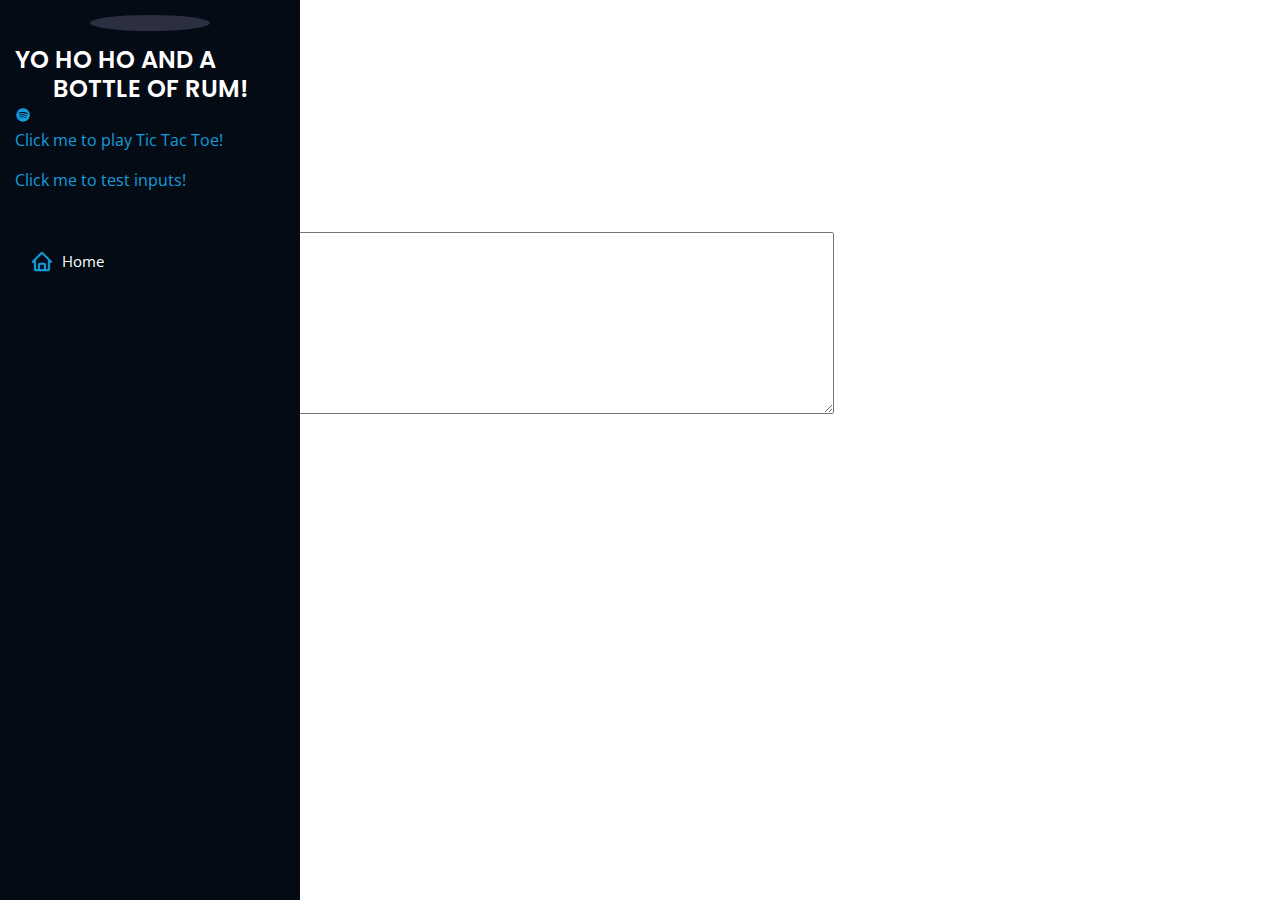
==== test/index.html @ 1068e13e "Update index.html" ====
<!DOCTYPE html>
<html lang="en">

<!-- ======= ngupta dogpark RUM init======= -->
<script
    src="https://www.datadoghq-browser-agent.com/us1/v5/datadog-rum.js"
    type="text/javascript">
</script>
<script>
    window.DD_RUM && window.DD_RUM.init({
      applicationId: '012a1d19-38df-4e55-9412-6ceb64e72490',
      clientToken: 'pub02889030d6147b469c6736c64e609b35',
      site: 'datadoghq.com',
      service: 'datadogrum-pirates-test',
      env: 'sandbox',
      // Specify a version number to identify the deployed version of your application in Datadog
      // version: '1.0.0', 
      sessionSampleRate: 100,
      sessionReplaySampleRate: 100,
      trackUserInteractions: true,
      trackResources: true,
      trackLongTasks: true,
      defaultPrivacyLevel: 'mask-user-input',
      trackSessionAcrossSubdomains: true,
      usePartitionedCrossSiteSessionCookie: true,
      useCrossSiteSessionCookie: true,
      datadogRum.setGlobalContextProperty('userAgent', {browserWindow.navigator.userAgent});
    });
</script>
<!-- ======= ngupta dogpark RUM end======= -->

<!-- ======= Start <head> ======= -->

<head>

 <meta charset="utf-8">
 <meta content="width=device-width, initial-scale=1.0" name="viewport">
 <title>Havana Club</title>
 <meta content="" name="description">
 <meta content="" name="keywords">

 <!-- Favicons -->
  <link href="/img/favicon.ico" rel="icon">
  <link href="/img/apple-touch-icon.png" rel="apple-touch-icon">

  <!-- Google Fonts -->
  <link href="https://fonts.googleapis.com/css?family=Open+Sans:300,300i,400,400i,600,600i,700,700i|Raleway:300,300i,400,400i,500,500i,600,600i,700,700i|Poppins:300,300i,400,400i,500,500i,600,600i,700,700i" rel="stylesheet">

  <!-- Vendor CSS Files -->
  <link href="/css/vendor/aos.css" rel="stylesheet">
  <link href="/css/vendor/bootstrap.min.css" rel="stylesheet">
  <link href="/css/vendor/bootstrap-icons.css" rel="stylesheet">
  <link href="/css/vendor/boxicons.min.css" rel="stylesheet">
  <link href="/css/vendor/glightbox.min.css" rel="stylesheet">
  <link href="/css/vendor/swiper-bundle.min.css" rel="stylesheet">

  <!-- Template Main CSS File -->
  <link href="/css/main.css" rel="stylesheet">

</head>

<!-- ======= End <head> ======= -->

<body>

  <!-- ======= Mobile nav toggle button ======= -->
  <i class="bi bi-list mobile-nav-toggle d-xl-none"></i>

  <!-- ======= Header ======= -->
  <header id="header">
    <div class="d-flex flex-column">

      <div class="profile">
        <img src="/img/profile-pic.jpg" alt="" class="img-fluid rounded-circle">
        <h1 class="text-light"><a href="index.html">YO HO HO AND A BOTTLE OF RUM!</a></h1>
        <a href="https://open.spotify.com/user/ng1992?si=96d4cd71a7ce48f3" class="spotify"><i class="bx bxl-spotify"></i></a>
        <p> <a href="/games/tic.html" target="_blank">Click me to play Tic Tac Toe!</a> </p> 
        <p> <a href="/test/index.html" target="_blank">Click me to test inputs!</a> </p>
      </div>
      </div>

      <nav id="navbar" class="nav-menu navbar">
        <ul>
          <li><a href="#hero" class="nav-link scrollto active"><i class="bx bx-home"></i> <span>Home</span></a></li>
        </ul>
      </nav><!-- .nav-menu -->
    </div>
  </header>
  <!-- ======= End Header ======= -->
<!-- ======= Form Inputs ======= -->
<div class="container">
      <div class="text">
         Contact us Form
      </div>
      <form action="#">
         <div class="form-row">
            <div class="input-data">
               <input type="text" required>
               <div class="underline"></div>
               <label for="">First Name</label>
            </div>
            <div class="input-data">
               <input type="text" required>
               <div class="underline"></div>
               <label for="">Last Name</label>
            </div>
         </div>
         <div class="form-row">
            <div class="input-data">
               <input type="text" required>
               <div class="underline"></div>
               <label for="">Email Address</label>
            </div>
            <div class="input-data">
               <input type="text" required>
               <div class="underline"></div>
               <label for="">Website Name</label>
            </div>
         </div>
         <div class="form-row">
         <div class="input-data textarea">
            <textarea rows="8" cols="80" required></textarea>
            <br />
            <div class="underline"></div>
            <label for="">Write your message</label>
            <br />
            <div class="form-row submit-btn">
               <div class="input-data">
                  <div class="inner"></div>
                  <input type="submit" value="submit">
               </div>
            </div>
      </form>
      </div>
<!-- ======= End Form Inputs ======= -->


<!-- ======= Date and Message Section ======= -->
    <title>Today's Date</title>
    <script>
        let d = new Date();
        alert("Today's date is " + d + "\n" +  "This site uses cookies and Datadog RUM to track user interactions." + "\n" + "Click OK To proceed");
    </script>
<!-- ======= End Date and Message Section ======= -->
 
 <main id="main">

  <a href="#" class="back-to-top d-flex align-items-center justify-content-center"><i class="bi bi-arrow-up-short"></i></a>

  <!-- Vendor JS Files -->
  <script src="/js/vendor/purecounter.js"></script>
  <script src="/js/vendor/aos.js"></script>
  <script src="/js/vendor/bootstrap.bundle.min.js"></script>
  <script src="/js/vendor/glightbox.min.js"></script>
  <script src="/js/vendor/isotope.pkgd.min.js"></script>
  <script src="/js/vendor/swiper-bundle.min.js"></script>
  <script src="/js/vendor/typed.min.js"></script>
  <script src="/js/vendor/noframework.waypoints.js"></script>
  <script src="/js/vendor/validate.js"></script>

  <!-- Template Main JS File -->
  <script src="/js/main.js"></script>
</body>
</html>
---- css/main.css ----
/*--------------------------------------------------------------
# General
--------------------------------------------------------------*/
body {
  font-family: "Open Sans", sans-serif;
  color: #272829;
}

a {
  color: #149ddd;
  text-decoration: none;
}

a:hover {
  color: #37b3ed;
  text-decoration: none;
}

h1, h2, h3, h4, h5, h6 {
  font-family: "Raleway", sans-serif;
}

/*--------------------------------------------------------------
# Header
--------------------------------------------------------------*/
#header {
  position: fixed;
  top: 0;
  left: 0;
  bottom: 0;
  width: 300px;
  transition: all ease-in-out 0.5s;
  z-index: 9997;
  transition: all 0.5s;
  padding: 0 15px;
  background: #040b14;
  overflow-y: auto;
}
#header .profile img {
  margin: 15px auto;
  display: block;
  width: 120px;
  border: 8px solid #2c2f3f;
}
#header .profile h1 {
  font-size: 24px;
  margin: 0;
  padding: 0;
  font-weight: 600;
  -moz-text-align-last: center;
  text-align-last: center;
  text-align: center
  display: block;
  margin-left: auto;
  margin-right: auto;
  font-family: "Poppins", sans-serif;
}
#header .profile h1 a, #header .profile h1 a:hover {
  color: #fff;
  text-decoration: none;
  
}
#header .profile .social-links a {
  font-size: 18px;
  display: inline-block;
  background: #212431;
  color: #fff;
  line-height: 1;
  padding: 8px 0;
  margin-right: 4px;
  border-radius: 50%;
  text-align: center;
  width: 36px;
  height: 36px;
  transition: 0.3s;
}
#header .profile .social-links a:hover {
  background: #149ddd;
  color: #fff;
  text-decoration: none;
}

#main {
  margin-left: 300px;
}

@media (max-width: 1199px) {
  #header {
    left: -300px;
  }

  #main {
    margin-left: 0;
  }
}
@media (max-width: 900px) {
    .profile h1 {
        text-align: center !important;
    }
}
/*--------------------------------------------------------------
# Navigation Menu
--------------------------------------------------------------*/
/* Desktop Navigation */

.nav-menu {
  padding: 30px 0 0 0;
}
.nav-menu * {
  margin: 0;
  padding: 0;
  list-style: none;
}
.nav-menu > ul > li {
  position: relative;
  white-space: nowrap;
}
.nav-menu a, .nav-menu a:focus {
  display: flex;
  align-items: center;
  color: #a8a9b4;
  padding: 12px 15px;
  margin-bottom: 8px;
  transition: 0.3s;
  font-size: 15px;
}
.nav-menu a i, .nav-menu a:focus i {
  font-size: 24px;
  padding-right: 8px;
  color: #6f7180;
}
.nav-menu a:hover, .nav-menu .active, .nav-menu .active:focus, .nav-menu li:hover > a {
  text-decoration: none;
  color: #fff;
}
.nav-menu a:hover i, .nav-menu .active i, .nav-menu .active:focus i, .nav-menu li:hover > a i {
  color: #149ddd;
}

/* Mobile Navigation */
.mobile-nav-toggle {
  position: fixed;
  right: 15px;
  top: 15px;
  z-index: 9998;
  border: 0;
  font-size: 24px;
  transition: all 0.4s;
  outline: none !important;
  background-color: #149ddd;
  color: #fff;
  width: 40px;
  height: 40px;
  display: inline-flex;
  align-items: center;
  justify-content: center;
  line-height: 0;
  border-radius: 50px;
  cursor: pointer;
}

.mobile-nav-active {
  overflow: hidden;
}
.mobile-nav-active #header {
  left: 0;
}

/*--------------------------------------------------------------
# Hero Section
--------------------------------------------------------------*/
#hero {
  width: 100%;
  height: 100vh;
  background: url("/img/hero-bg-new2.JPG") top center;
  background-size: cover;
}
#hero:before {
  content: "";
  background: rgba(5, 13, 24, 0.3);
  height: 100vh;
  position: absolute;
  bottom: 0;
  top: 0;
  left: 0;
  right: 0;
  z-index: 0;
}
#hero .hero-container {
  position: relative;
  z-index: 0;
  min-width: 100px;
}
#hero h1 {
  margin: 0 0 10px 0;
  font-size: 64px;
  font-weight: 700;
  line-height: 56px;
  color: #fff;
}
#hero p {
  color: #fff;
  margin-bottom: 50px;
  font-size: 26px;
  font-family: "Poppins", sans-serif;
}
#hero p span {
  color: #fff;
  padding-bottom: 4px;
  letter-spacing: 1px;
  border-bottom: 3px solid #149ddd;
}
@media (min-width: 1024px) {
  #hero {
    background-attachment: fixed;
  }
}
@media (max-width: 768px) {
  #hero h1 {
    font-size: 28px;
    line-height: 36px;
  }
  #hero h2 {
    font-size: 18px;
    line-height: 24px;
    margin-bottom: 20px;
  }
}

/*--------------------------------------------------------------
# Sections General
--------------------------------------------------------------*/
section {
  padding: 60px 0;
  overflow: hidden;
}

.section-bg {
  background: #f5f8fd;
}

.section-title {
  padding-bottom: 30px;
}

.section-title2 h2 {
  font-size: 24px;
  font-weight: bold;
  margin-bottom: 20px;
  position: relative;
  color: #173b6c;
}
.section-title h2 {
  font-size: 32px;
  font-weight: bold;
  margin-bottom: 20px;
  padding-bottom: 20px;
  position: relative;
  color: #173b6c;
}
.section-title h2::after {
  content: "";
  position: absolute;
  display: block;
  width: 50px;
  height: 3px;
  background: #149ddd;
  bottom: 0;
  left: 0;
}
.section-title p {
  margin-bottom: 0;
}

/*--------------------------------------------------------------
# About
--------------------------------------------------------------*/
.about {
  text-align:center;
}

.about .content ul {
  list-style: none;
  padding: 0;
}
.about .content ul li {
  margin-bottom: 20px;
  display: flex;
  align-items: center;
}
.about .content ul strong {
  margin-right: 10px;
}
.about .content ul i {
  font-size: 16px;
  margin-right: 5px;
  color: #149ddd;
  line-height: 0;
}
.about .content p:last-child {
  margin-bottom: 0;
}

.img-about{
  height: 1219px;
  width: 1000px;
  margin-left: auto;
  margin-right: auto;
}


/*--------------------------------------------------------------
# Skills
--------------------------------------------------------------*/

.skills{
  text-align: center;
}

.skills-icon{
    color: rgb(0, 0, 0);
    margin-right: auto;
    width:100%;
    height: auto;
    font-size: 18px;
    display: flex;
    flex-wrap: wrap;
    justify-content: space-between;
}

.skills-title  {
    font-size: 36px;
    color: #173b6c;
    padding: 5px;
    flex-basis: 100%;
    margin-bottom: 0.5rem;
    text-align: center;
    font-weight: 700;
}
.computer-skills, .tech-skills{
    float: left;
    margin: 1%;
    font-size: 16px;
    flex-basis: 100%;
    margin-bottom: 0.5rem;

}
.image{
    height: 150px;
    width: 150px;
    display: block;
    margin-left: auto;
    margin-right: auto;
}

ul {
    list-style-type: none;
}
.computer-skills ul i {
    margin-right: 5px;
    color: #149ddd;
    line-height: 0;
}

.tech-skills ul i {
    margin-right: 5px;
    color: #149ddd;
    line-height: 0;
}
@media (min-width: 600px) {
    main {
	flex-wrap: nowrap;
    }
    .computer-skills, .tech-skills {
	flex-basis: 31.3%;
    }
}

/*--------------------------------------------------------------
# Portfolio
--------------------------------------------------------------*/

.photography{
  text-align: center;
  margin-right: auto;
  margin-left: auto;
}

.photography-text{
  font-size: 18px;
  margin-right: auto;
  margin-left: auto;
}

/*--------------------------------------------------------------
# Noms
--------------------------------------------------------------*/

.cooking{
  text-align: center;
  margin-right: auto;
  margin-left: auto;
}

.cooking-text{
  font-size: 18px;
  margin-right: auto;
  margin-left: auto;
}

/*--------------------------------------------------------------
# Back to top button
--------------------------------------------------------------*/
.back-to-top {
  position: fixed;
  visibility: hidden;
  opacity: 0;
  right: 15px;
  bottom: 15px;
  z-index: 996;
  background: #149ddd;
  width: 40px;
  height: 40px;
  border-radius: 50px;
  transition: all 0.4s;
}
.back-to-top i {
  font-size: 28px;
  color: #fff;
  line-height: 0;
}
.back-to-top:hover {
  background: #2eafec;
  color: #fff;
}
.back-to-top.active {
  visibility: visible;
  opacity: 1;
}
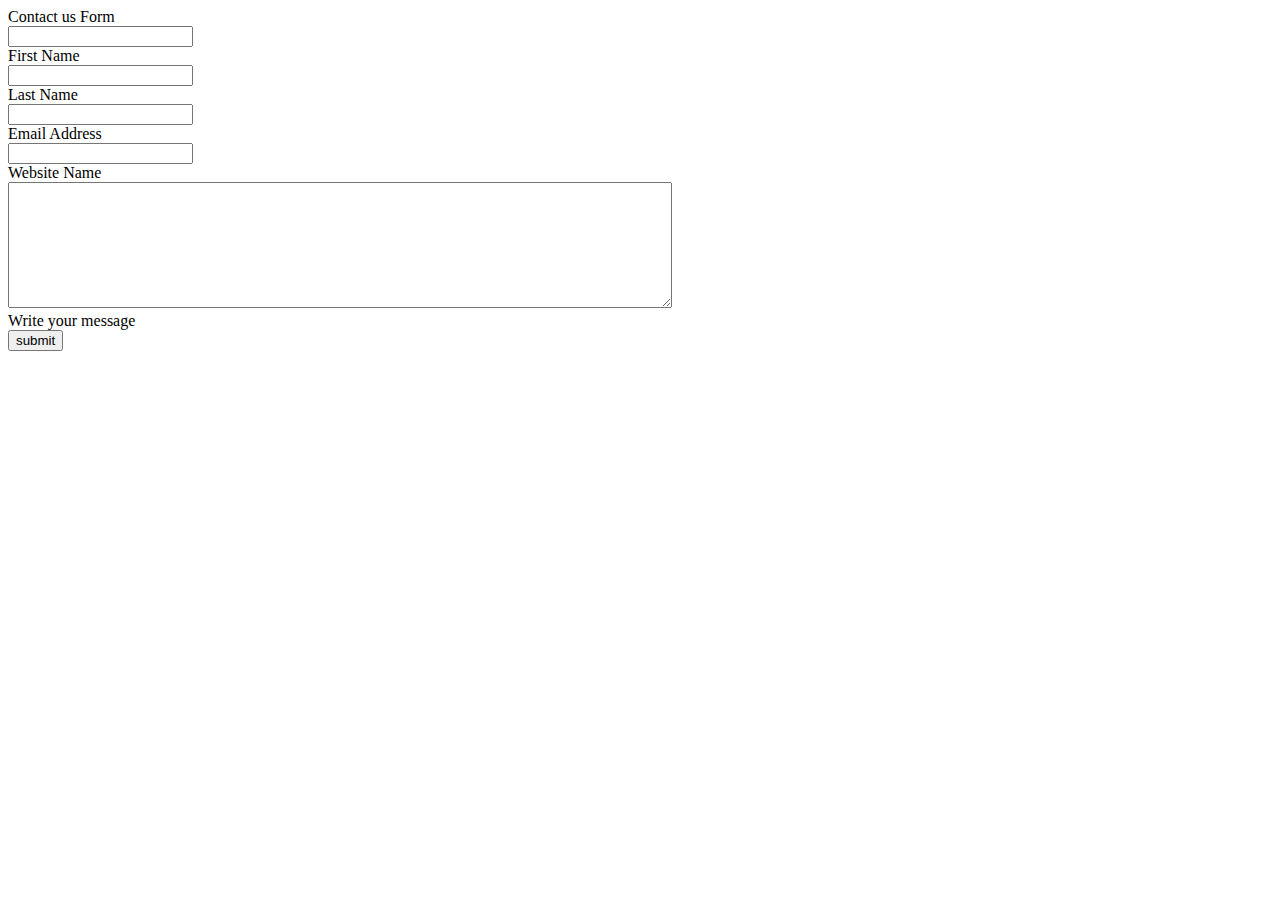
==== commit 510efe29: "Update index.html" ====
--- a/test/index.html
+++ b/test/index.html
@@ -24,71 +24,22 @@
       trackSessionAcrossSubdomains: true,
       usePartitionedCrossSiteSessionCookie: true,
       useCrossSiteSessionCookie: true,
-      datadogRum.setGlobalContextProperty('userAgent', {browserWindow.navigator.userAgent});
+      beforeSend: (event, context) => {
+        // collect a RUM resource's response headers
+        if (event.type === 'resource' && event.resource.type === 'fetch') {
+            event.context.responseBody = Object.fromEntries(context.response.body)
+        }
+        return true
     });
 </script>
 <!-- ======= ngupta dogpark RUM end======= -->
 
-<!-- ======= Start <head> ======= -->
-
-<head>
-
- <meta charset="utf-8">
- <meta content="width=device-width, initial-scale=1.0" name="viewport">
- <title>Havana Club</title>
- <meta content="" name="description">
- <meta content="" name="keywords">
-
- <!-- Favicons -->
-  <link href="/img/favicon.ico" rel="icon">
-  <link href="/img/apple-touch-icon.png" rel="apple-touch-icon">
-
-  <!-- Google Fonts -->
-  <link href="https://fonts.googleapis.com/css?family=Open+Sans:300,300i,400,400i,600,600i,700,700i|Raleway:300,300i,400,400i,500,500i,600,600i,700,700i|Poppins:300,300i,400,400i,500,500i,600,600i,700,700i" rel="stylesheet">
-
-  <!-- Vendor CSS Files -->
-  <link href="/css/vendor/aos.css" rel="stylesheet">
-  <link href="/css/vendor/bootstrap.min.css" rel="stylesheet">
-  <link href="/css/vendor/bootstrap-icons.css" rel="stylesheet">
-  <link href="/css/vendor/boxicons.min.css" rel="stylesheet">
-  <link href="/css/vendor/glightbox.min.css" rel="stylesheet">
-  <link href="/css/vendor/swiper-bundle.min.css" rel="stylesheet">
-
-  <!-- Template Main CSS File -->
-  <link href="/css/main.css" rel="stylesheet">
-
-</head>
-
-<!-- ======= End <head> ======= -->
-
-<body>
-
   <!-- ======= Mobile nav toggle button ======= -->
   <i class="bi bi-list mobile-nav-toggle d-xl-none"></i>
-
-  <!-- ======= Header ======= -->
-  <header id="header">
-    <div class="d-flex flex-column">
-
-      <div class="profile">
-        <img src="/img/profile-pic.jpg" alt="" class="img-fluid rounded-circle">
-        <h1 class="text-light"><a href="index.html">YO HO HO AND A BOTTLE OF RUM!</a></h1>
-        <a href="https://open.spotify.com/user/ng1992?si=96d4cd71a7ce48f3" class="spotify"><i class="bx bxl-spotify"></i></a>
-        <p> <a href="/games/tic.html" target="_blank">Click me to play Tic Tac Toe!</a> </p> 
-        <p> <a href="/test/index.html" target="_blank">Click me to test inputs!</a> </p>
-      </div>
-      </div>
-
-      <nav id="navbar" class="nav-menu navbar">
-        <ul>
-          <li><a href="#hero" class="nav-link scrollto active"><i class="bx bx-home"></i> <span>Home</span></a></li>
-        </ul>
-      </nav><!-- .nav-menu -->
-    </div>
-  </header>
-  <!-- ======= End Header ======= -->
-<!-- ======= Form Inputs ======= -->
-<div class="container">
+    
+      <!-- ======= Start body======= -->
+    <body>
+        <div class="container">
       <div class="text">
          Contact us Form
       </div>
@@ -132,34 +83,9 @@
             </div>
       </form>
       </div>
-<!-- ======= End Form Inputs ======= -->
+    <!-- Template style CSS File -->
+  <link href="/test/style.css" rel="stylesheet">
+    </body>
+ <!-- ======= End body======= -->
 
-
-<!-- ======= Date and Message Section ======= -->
-    <title>Today's Date</title>
-    <script>
-        let d = new Date();
-        alert("Today's date is " + d + "\n" +  "This site uses cookies and Datadog RUM to track user interactions." + "\n" + "Click OK To proceed");
-    </script>
-<!-- ======= End Date and Message Section ======= -->
- 
- <main id="main">
-
-  <a href="#" class="back-to-top d-flex align-items-center justify-content-center"><i class="bi bi-arrow-up-short"></i></a>
-
-  <!-- Vendor JS Files -->
-  <script src="/js/vendor/purecounter.js"></script>
-  <script src="/js/vendor/aos.js"></script>
-  <script src="/js/vendor/bootstrap.bundle.min.js"></script>
-  <script src="/js/vendor/glightbox.min.js"></script>
-  <script src="/js/vendor/isotope.pkgd.min.js"></script>
-  <script src="/js/vendor/swiper-bundle.min.js"></script>
-  <script src="/js/vendor/typed.min.js"></script>
-  <script src="/js/vendor/noframework.waypoints.js"></script>
-  <script src="/js/vendor/validate.js"></script>
-
-  <!-- Template Main JS File -->
-  <script src="/js/main.js"></script>
-</body>
 </html>
-
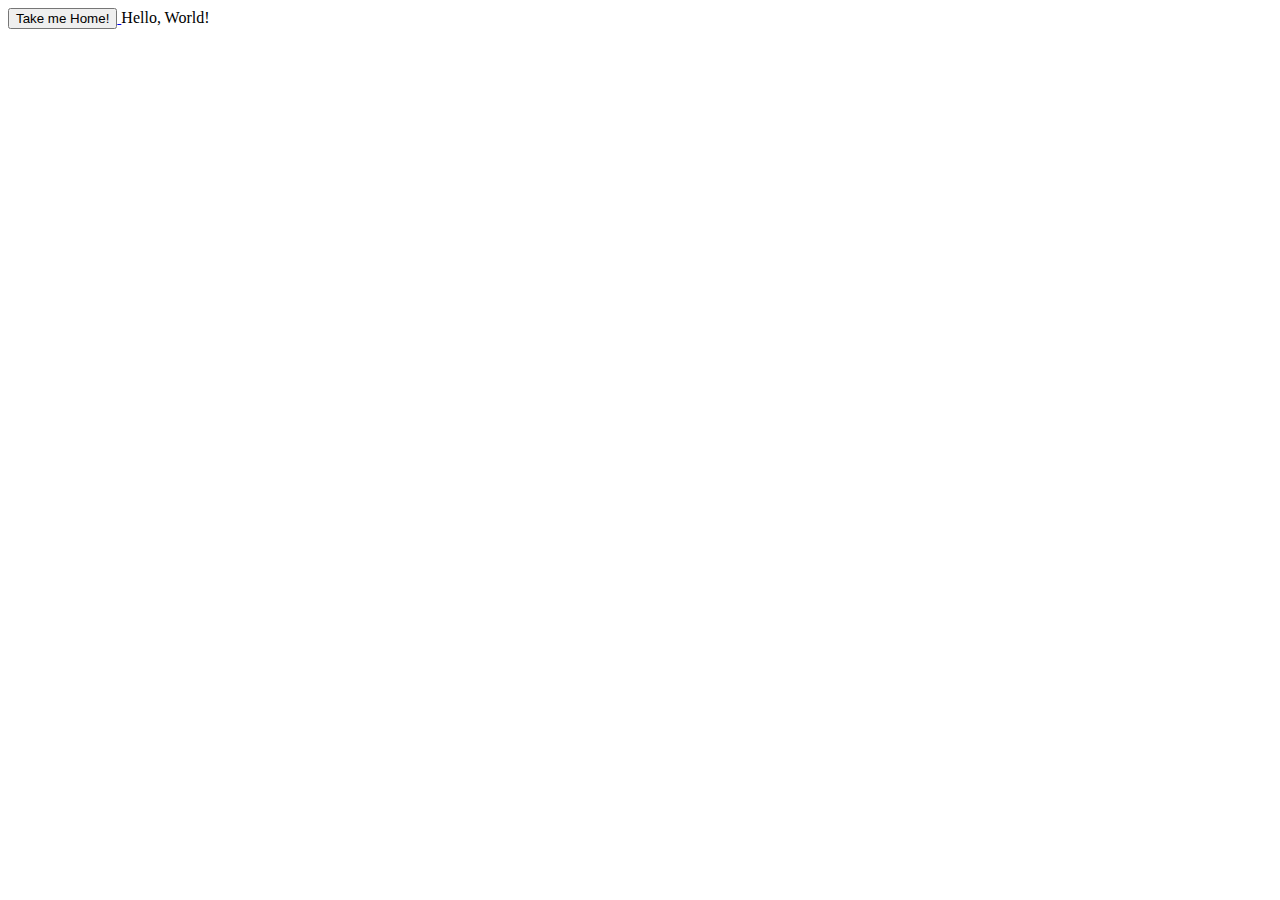
==== commit a0529715: "Update index.html" ====
--- a/test/index.html
+++ b/test/index.html
@@ -8,84 +8,44 @@
 </script>
 <script>
     window.DD_RUM && window.DD_RUM.init({
+      clientToken: 'pub02889030d6147b469c6736c64e609b35',
       applicationId: '012a1d19-38df-4e55-9412-6ceb64e72490',
-      clientToken: 'pub02889030d6147b469c6736c64e609b35',
+      // `site` refers to the Datadog site parameter of your organization
+      // see https://docs.datadoghq.com/getting_started/site/
       site: 'datadoghq.com',
-      service: 'datadogrum-pirates-test',
-      env: 'sandbox',
+      service: 'datadogrum-pirates-test-inputs',
+      env: 'test',
       // Specify a version number to identify the deployed version of your application in Datadog
-      // version: '1.0.0', 
+      // version: '1.0.0',
       sessionSampleRate: 100,
       sessionReplaySampleRate: 100,
       trackUserInteractions: true,
       trackResources: true,
       trackLongTasks: true,
-      defaultPrivacyLevel: 'mask-user-input',
-      trackSessionAcrossSubdomains: true,
-      usePartitionedCrossSiteSessionCookie: true,
-      useCrossSiteSessionCookie: true,
-      beforeSend: (event, context) => {
-        // collect a RUM resource's response headers
-        if (event.type === 'resource' && event.resource.type === 'fetch') {
-            event.context.responseBody = Object.fromEntries(context.response.body)
-        }
-        return true
+      defaultPrivacyLevel: 'allow',
+      setGlobalContextProperty: ('arrrr', 'im-a-pirate'),
     });
 </script>
 <!-- ======= ngupta dogpark RUM end======= -->
 
   <!-- ======= Mobile nav toggle button ======= -->
   <i class="bi bi-list mobile-nav-toggle d-xl-none"></i>
+
+    <a href="https://rum.naveengupta.info">
+  <button>Take me Home!</button>
+</a>
     
-      <!-- ======= Start body======= -->
-    <body>
-        <div class="container">
-      <div class="text">
-         Contact us Form
-      </div>
-      <form action="#">
-         <div class="form-row">
-            <div class="input-data">
-               <input type="text" required>
-               <div class="underline"></div>
-               <label for="">First Name</label>
-            </div>
-            <div class="input-data">
-               <input type="text" required>
-               <div class="underline"></div>
-               <label for="">Last Name</label>
-            </div>
-         </div>
-         <div class="form-row">
-            <div class="input-data">
-               <input type="text" required>
-               <div class="underline"></div>
-               <label for="">Email Address</label>
-            </div>
-            <div class="input-data">
-               <input type="text" required>
-               <div class="underline"></div>
-               <label for="">Website Name</label>
-            </div>
-         </div>
-         <div class="form-row">
-         <div class="input-data textarea">
-            <textarea rows="8" cols="80" required></textarea>
-            <br />
-            <div class="underline"></div>
-            <label for="">Write your message</label>
-            <br />
-            <div class="form-row submit-btn">
-               <div class="input-data">
-                  <div class="inner"></div>
-                  <input type="submit" value="submit">
-               </div>
-            </div>
-      </form>
-      </div>
+      <!-- ======= HTML for JS======= -->
+   
+
+      
     <!-- Template style CSS File -->
-  <link href="/test/style.css" rel="stylesheet">
+  <link href="/test/styles.css" rel="stylesheet">
+    <!-- JS File -->
+  <script src="/test/scripts.js"></script>
     </body>
+    
+
  <!-- ======= End body======= -->
 
 </html>
--- a/test/styles.css
+++ b/test/styles.css
@@ -0,0 +1,50 @@
+.profile-picture {
+  opacity: 0.75;
+  height: 250px;
+  width: 250px;
+  position: relative;
+  overflow: hidden;
+
+  /* default image */
+  background: url('https://qph.cf2.quoracdn.net/main-qimg-f32f85d21d59a5540948c3bfbce52e68');
+
+  background-position: center;
+  background-repeat: no-repeat;
+  background-size: cover;
+  box-shadow: 0 8px 6px -6px black;
+}
+
+
+.file-uploader {
+  /* make it invisible */
+  opacity: 0;
+  /* make it take the full height and width of the parent container */
+  height: 100%;
+  width: 100%;
+  cursor: pointer;
+  /* make it absolute */
+  position: absolute;
+  top: 0%;
+  left: 0%;
+}
+
+
+
+.upload-icon {
+  position: absolute;
+  top: 45%;
+  left: 50%;
+  transform: translate(-50%, -50%);
+  /* initial icon state */
+  opacity: 0;
+  transition: opacity 0.3s ease;
+  color: #ccc;
+  -webkit-text-stroke-width: 2px;
+  -webkit-text-stroke-color: #bbb;
+}
+
+
+/* toggle icon state */
+.profile-picture:hover .upload-icon {
+  opacity: 1;
+}
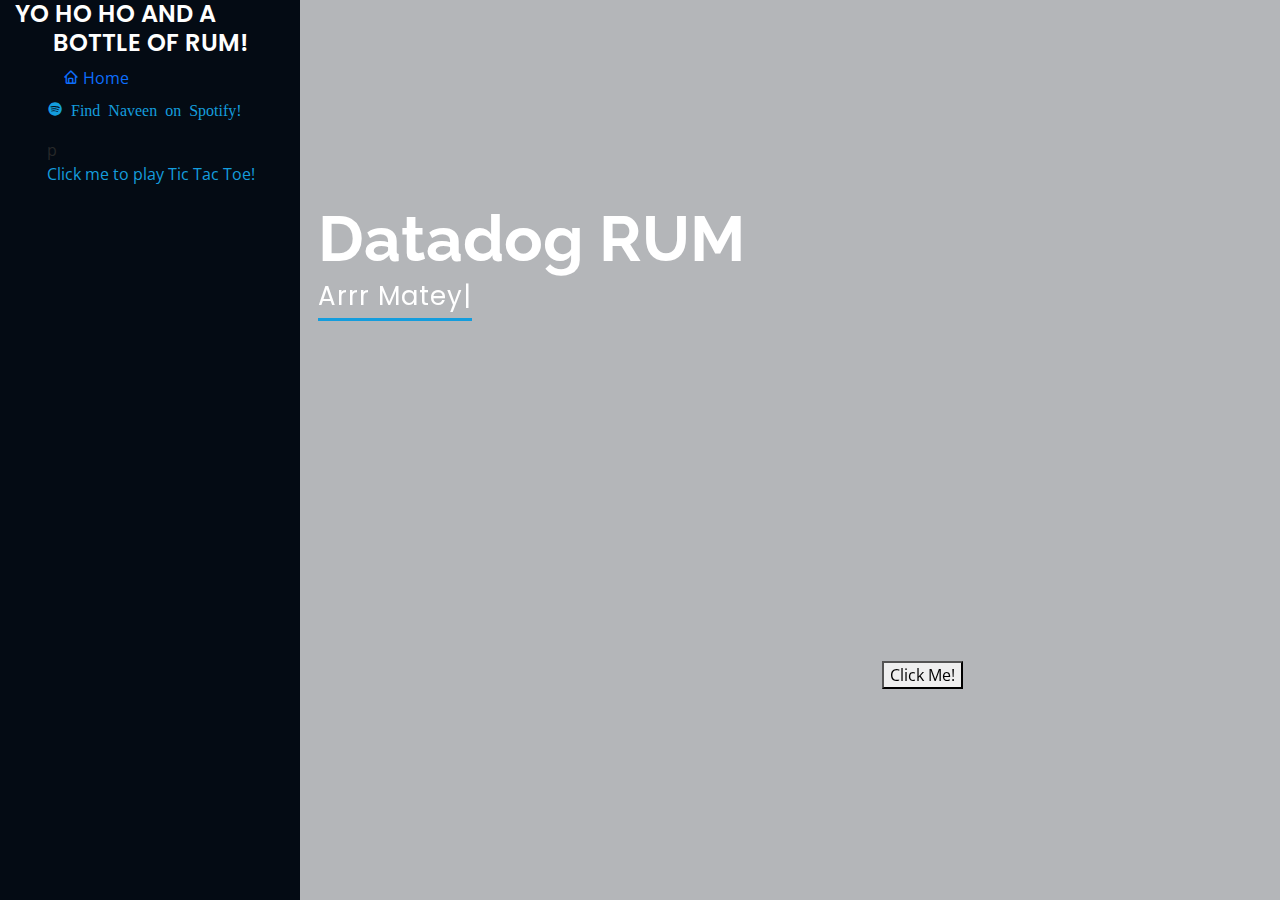
==== commit 9aa83260: "Update index.html" ====
--- a/test/index.html
+++ b/test/index.html
@@ -31,18 +31,92 @@
   <!-- ======= Mobile nav toggle button ======= -->
   <i class="bi bi-list mobile-nav-toggle d-xl-none"></i>
 
-    <a href="https://rum.naveengupta.info">
-  <button>Take me Home!</button>
-</a>
-    
-      <!-- ======= HTML for JS======= -->
-   
+<!-- ======= Start <head> ======= -->
 
-      
+<head>
+
+ <meta charset="utf-8">
+ <meta content="width=device-width, initial-scale=1.0" name="viewport">
+ <title>Havana Club</title>
+ <meta content="" name="description">
+ <meta content="" name="keywords">
+
+ <!-- Favicons -->
+  <link href="/img/favicon.ico" rel="icon">
+  <link href="/img/apple-touch-icon.png" rel="apple-touch-icon">
+
+  <!-- Google Fonts -->
+  <link href="https://fonts.googleapis.com/css?family=Open+Sans:300,300i,400,400i,600,600i,700,700i|Raleway:300,300i,400,400i,500,500i,600,600i,700,700i|Poppins:300,300i,400,400i,500,500i,600,600i,700,700i" rel="stylesheet">
+
+  <!-- Vendor CSS Files -->
+  <link href="/css/vendor/aos.css" rel="stylesheet">
+  <link href="/css/vendor/bootstrap.min.css" rel="stylesheet">
+  <link href="/css/vendor/bootstrap-icons.css" rel="stylesheet">
+  <link href="/css/vendor/boxicons.min.css" rel="stylesheet">
+  <link href="/css/vendor/glightbox.min.css" rel="stylesheet">
+  <link href="/css/vendor/swiper-bundle.min.css" rel="stylesheet">
+
+  <!-- Template Main CSS File -->
+  <link href="/css/main.css" rel="stylesheet">
+
+</head>
+
+<!-- ======= End <head> ======= -->
+
+<body>
+
+  <!-- ======= Mobile nav toggle button ======= -->
+  <i class="bi bi-list mobile-nav-toggle d-xl-none"></i>
+
+  <!-- ======= Header ======= -->
+  <header id="header">
+    <div class="d-flex flex-column">
+
+      <div class="profile">
+        <h1 class="text-light"><a href="index.html">YO HO HO AND A BOTTLE OF RUM!</a></h1>
+        <ul>
+            <li><a href="#hero" class="nav-link scrollto active"><i class="bx bx-home"></i> <span>Home</span></a></li>
+            <p><a href="https://open.spotify.com/user/ng1992?si=96d4cd71a7ce48f3" class="spotify"><i class="bx bxl-spotify"> Find Naveen on Spotify!</i></a></p>p
+            <p> <a href="/games/tic.html" target="_blank">Click me to play Tic Tac Toe!</a> </p> 
+        </ul>
+      </div>
+      </div>
+      </nav><!-- .nav-menu -->
+    </div>
+  </header>
+  <!-- ======= End Header ======= -->
+<!-- ======= Hero Section ======= -->
+  <section id="hero" class="d-flex flex-column justify-content-center align-items-center">
+    <div class="hero-container" data-aos="fade-in">
+      <h1>Datadog RUM</h1>
+      <p> <span class="typed" data-typed-items="Arrr Matey!"></span></p>
+      <iframe width="560" height="315" src="https://www.youtube.com/embed/JImcvtJzIK8?&autoplay=1"frameborder="0" title="Why is the RUM gone?" frameborder="0" allow="accelerometer; autoplay; clipboard-write; encrypted-media; gyroscope; picture-in-picture; web-share" referrerpolicy="strict-origin-when-cross-origin" allowfullscreen></iframe>
+      <button onclick="alert('Arr! Ye walk the plank!')">Click Me!</button>
+    </div>
+  </section>
+<!-- ======= End Hero Section ======= -->
+<!-- ======= End Date and Message Section ======= -->
+ 
+ <main id="main">
+
+  <a href="#" class="back-to-top d-flex align-items-center justify-content-center"><i class="bi bi-arrow-up-short"></i></a>
+
+  <!-- Vendor JS Files -->
+  <script src="/js/vendor/purecounter.js"></script>
+  <script src="/js/vendor/aos.js"></script>
+  <script src="/js/vendor/bootstrap.bundle.min.js"></script>
+  <script src="/js/vendor/glightbox.min.js"></script>
+  <script src="/js/vendor/isotope.pkgd.min.js"></script>
+  <script src="/js/vendor/swiper-bundle.min.js"></script>
+  <script src="/js/vendor/typed.min.js"></script>
+  <script src="/js/vendor/noframework.waypoints.js"></script>
+  <script src="/js/vendor/validate.js"></script>
+
+  <!-- Template Main JS File -->
+  <script src="/js/main.js"></script>
+</body>   
     <!-- Template style CSS File -->
   <link href="/test/styles.css" rel="stylesheet">
-    <!-- JS File -->
-  <script src="/test/scripts.js"></script>
     </body>
     
 
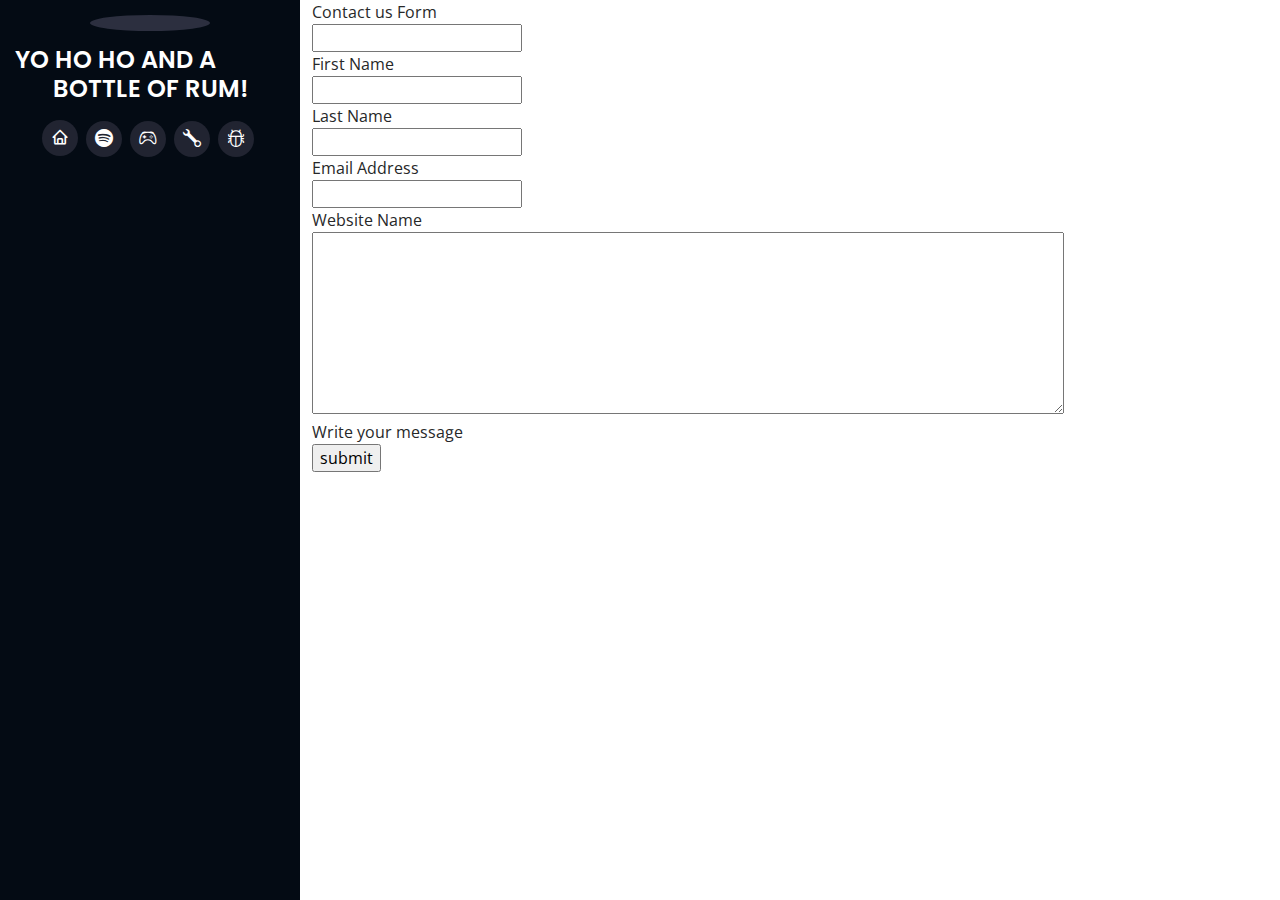
==== commit 711d9c67: "Update index.html" ====
--- a/test/index.html
+++ b/test/index.html
@@ -8,31 +8,34 @@
 </script>
 <script>
     window.DD_RUM && window.DD_RUM.init({
-      clientToken: 'pub02889030d6147b469c6736c64e609b35',
-      applicationId: '012a1d19-38df-4e55-9412-6ceb64e72490',
+      // clientToken: 'pub02889030d6147b469c6736c64e609b35',
+      // applicationId: '012a1d19-38df-4e55-9412-6ceb64e72490',
+      applicationId: 'be17ecd0-0b61-4e5b-bba4-d88e287e78e2',
+      clientToken: 'puba31e716117e774560333f0c4c3700067',
       // `site` refers to the Datadog site parameter of your organization
       // see https://docs.datadoghq.com/getting_started/site/
       site: 'datadoghq.com',
-      service: 'datadogrum-pirates-test-inputs',
+      service: 'datadogrum-pirates-troubleshooting-page',
       env: 'test',
       // Specify a version number to identify the deployed version of your application in Datadog
-      // version: '1.0.0',
+      version: '1.1.0',
       sessionSampleRate: 100,
       sessionReplaySampleRate: 100,
       trackUserInteractions: true,
       trackResources: true,
       trackLongTasks: true,
-      defaultPrivacyLevel: 'allow',
-      setGlobalContextProperty: ('arrrr', 'im-a-pirate'),
+      trackingConsent: 'granted',
+      defaultPrivacyLevel: 'allow',      
+      allowFallbackToLocalStorage: 'true',
     });
+    window.DD_RUM && window.DD_RUM.setGlobalContextProperty('arrrrr', 'im-a-pirate');
 </script>
 <!-- ======= ngupta dogpark RUM end======= -->
 
-  <!-- ======= Mobile nav toggle button ======= -->
+<!-- ======= Mobile nav toggle button ======= -->
   <i class="bi bi-list mobile-nav-toggle d-xl-none"></i>
 
 <!-- ======= Start <head> ======= -->
-
 <head>
 
  <meta charset="utf-8">
@@ -65,41 +68,75 @@
 
 <body>
 
-  <!-- ======= Mobile nav toggle button ======= -->
-  <i class="bi bi-list mobile-nav-toggle d-xl-none"></i>
-
-  <!-- ======= Header ======= -->
+<!-- ======= Header ======= -->
   <header id="header">
     <div class="d-flex flex-column">
-
       <div class="profile">
+        <img src="/img/profile-pic.jpg" alt="" class="img-fluid rounded-circle">
         <h1 class="text-light"><a href="index.html">YO HO HO AND A BOTTLE OF RUM!</a></h1>
-        <ul>
-            <li><a href="#hero" class="nav-link scrollto active"><i class="bx bx-home"></i> <span>Home</span></a></li>
-            <p><a href="https://open.spotify.com/user/ng1992?si=96d4cd71a7ce48f3" class="spotify"><i class="bx bxl-spotify"> Find Naveen on Spotify!</i></a></p>p
-            <p> <a href="/games/tic.html" target="_blank">Click me to play Tic Tac Toe!</a> </p> 
-        </ul>
+        <div class="social-links mt-3 text-center">
+        <a href="/index.html" class="home"><i class="bx bx-home"></i></a>    
+        <a href="https://open.spotify.com/user/ng1992?si=96d4cd71a7ce48f3" class="spotify"><i class="bi bi-spotify"></i></a>
+        <a href="/games/tic.html" class="joystick"><i class="bi bi-controller"></i></a>
+        <a href="/test/index.html" class="wrench"><i class="bi bi-wrench"></i></a>
+        <a href="#" onclick="alert('Arrr, ye walk the plank, matey!!');" class="bug"><i class="bi bi-bug"></i></a>
       </div>
       </div>
-      </nav><!-- .nav-menu -->
     </div>
   </header>
   <!-- ======= End Header ======= -->
-<!-- ======= Hero Section ======= -->
-  <section id="hero" class="d-flex flex-column justify-content-center align-items-center">
-    <div class="hero-container" data-aos="fade-in">
-      <h1>Datadog RUM</h1>
-      <p> <span class="typed" data-typed-items="Arrr Matey!"></span></p>
-      <iframe width="560" height="315" src="https://www.youtube.com/embed/JImcvtJzIK8?&autoplay=1"frameborder="0" title="Why is the RUM gone?" frameborder="0" allow="accelerometer; autoplay; clipboard-write; encrypted-media; gyroscope; picture-in-picture; web-share" referrerpolicy="strict-origin-when-cross-origin" allowfullscreen></iframe>
-      <button onclick="alert('Arr! Ye walk the plank!')">Click Me!</button>
-    </div>
-  </section>
-<!-- ======= End Hero Section ======= -->
-<!-- ======= End Date and Message Section ======= -->
  
  <main id="main">
 
   <a href="#" class="back-to-top d-flex align-items-center justify-content-center"><i class="bi bi-arrow-up-short"></i></a>
+
+  <!-- Start Form -->
+  <div class="container">
+      <div class="text">
+         Contact us Form
+      </div>
+      <form action="#">
+         <div class="form-row">
+            <div class="input-data">
+               <input type="text" required>
+               <div class="underline"></div>
+               <label for="">First Name</label>
+            </div>
+            <div class="input-data">
+               <input type="text" required>
+               <div class="underline"></div>
+               <label for="">Last Name</label>
+            </div>
+         </div>
+         <div class="form-row">
+            <div class="input-data">
+               <input type="text" required>
+               <div class="underline"></div>
+               <label for="">Email Address</label>
+            </div>
+            <div class="input-data">
+               <input type="text" required>
+               <div class="underline"></div>
+               <label for="">Website Name</label>
+            </div>
+         </div>
+         <div class="form-row">
+         <div class="input-data textarea">
+            <textarea rows="8" cols="80" required></textarea>
+            <br />
+            <div class="underline"></div>
+            <label for="">Write your message</label>
+            <br />
+            <div class="form-row submit-btn">
+               <div class="input-data">
+                  <div class="inner"></div>
+                  <input type="submit" value="submit">
+               </div>
+            </div>
+      </form>
+      </div>
+  <!-- ======= End Form ======= -->
+
 
   <!-- Vendor JS Files -->
   <script src="/js/vendor/purecounter.js"></script>
@@ -112,14 +149,13 @@
   <script src="/js/vendor/noframework.waypoints.js"></script>
   <script src="/js/vendor/validate.js"></script>
 
-  <!-- Template Main JS File -->
+<!-- Template Main JS File -->
   <script src="/js/main.js"></script>
+
 </body>   
-    <!-- Template style CSS File -->
+  <!-- Template style CSS File -->
   <link href="/test/styles.css" rel="stylesheet">
-    </body>
-    
-
+</body>
  <!-- ======= End body======= -->
 
 </html>
